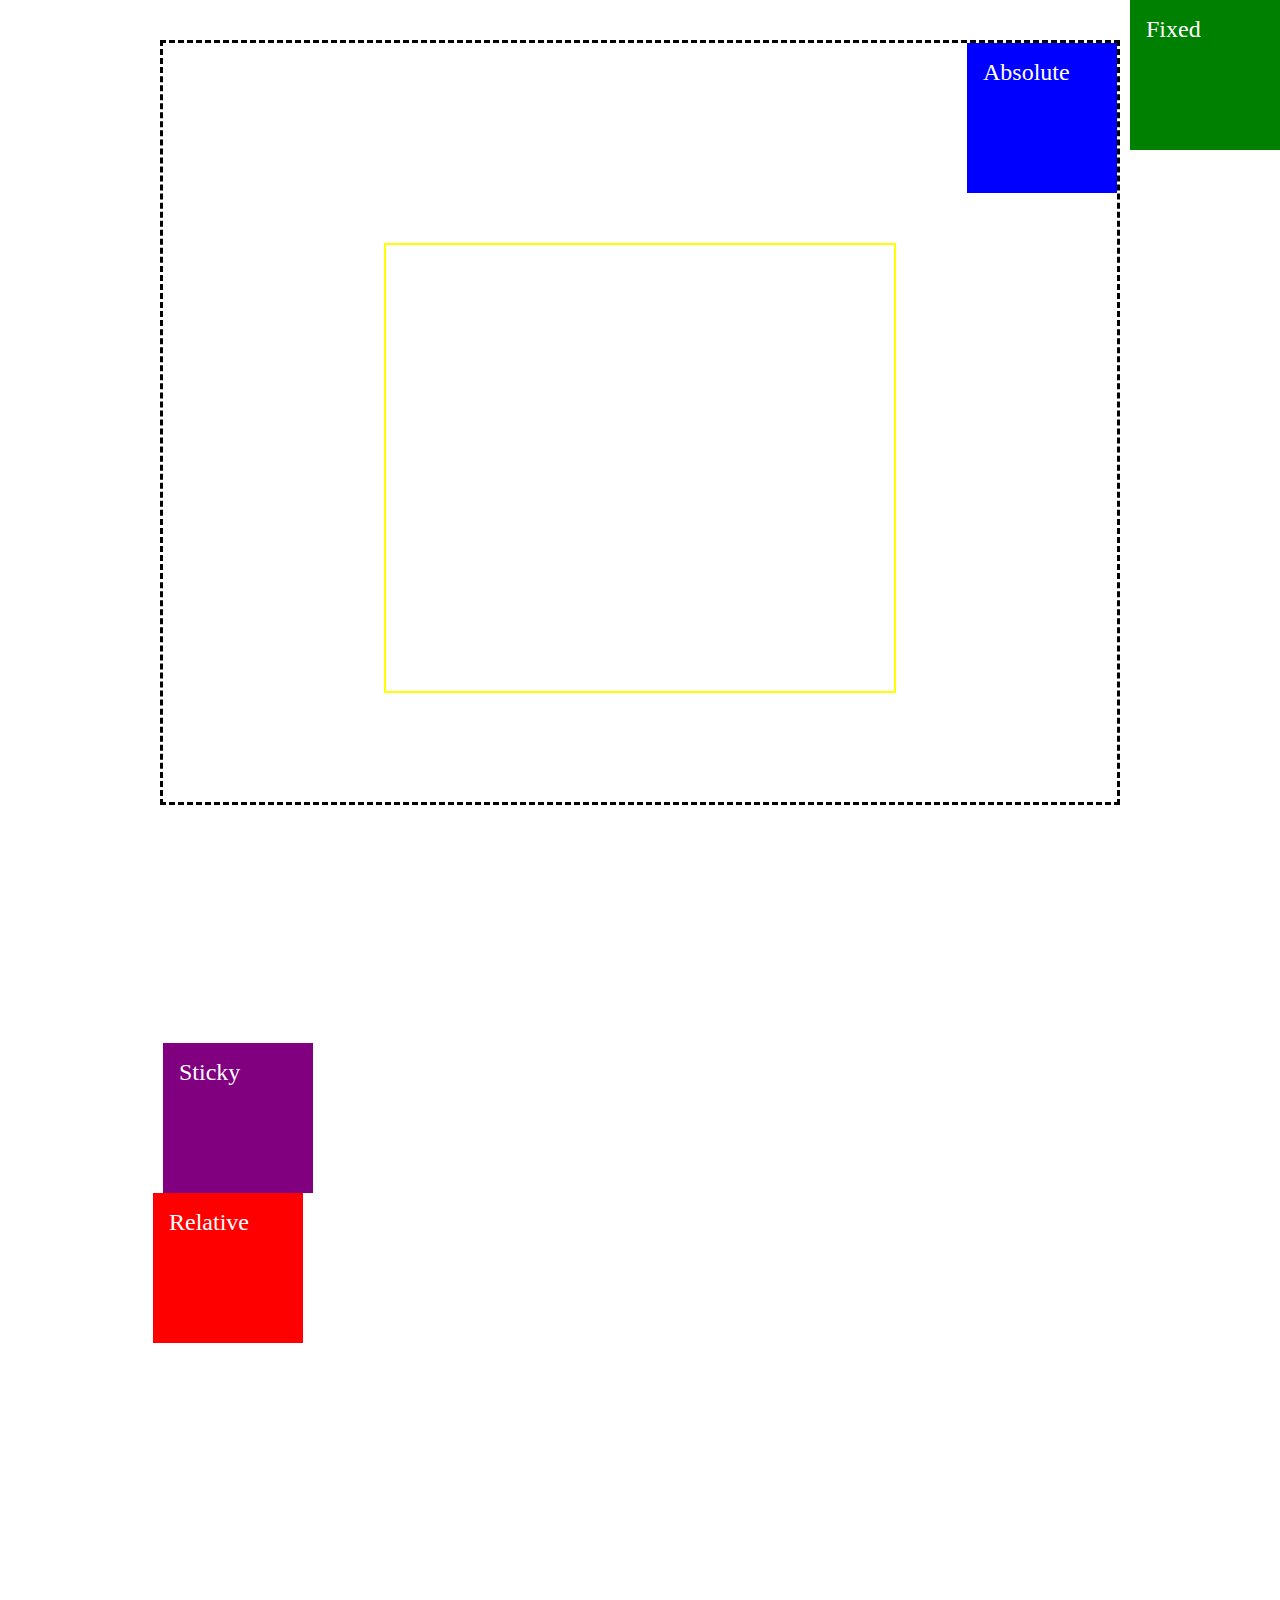
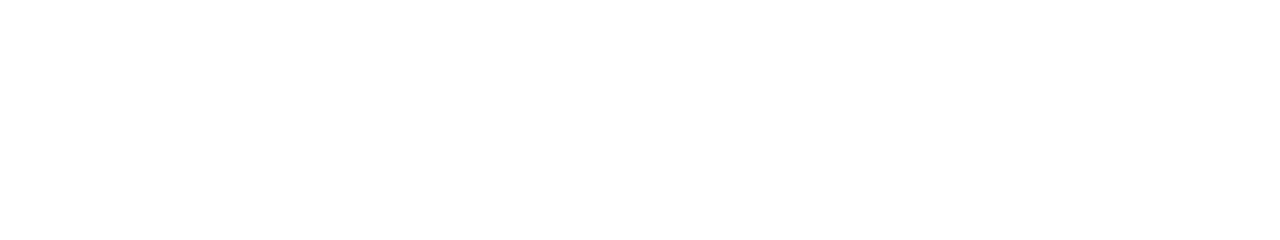
==== Lesson10/index.html @ 63161b92 "Update" ====
<!DOCTYPE html>
<html lang="en">
<head>
    <meta charset="UTF-8">
    <meta name="viewport" content="width=device-width, initial-scale=1.0">
    <title>Document</title>
    <link rel="stylesheet" href="style.css">
</head>
<body>
    <div class="outer-container">
        <div class="inner-container">
            <div class="box absolute">
                <p>Absolute</p>
            </div>
            
        </div>
        <div class="box relative">
            <p>Relative</p>
        </div>
        <div class="box fixed">
            <p>Fixed</p>
        </div>
        <div class="box sticky">
            <p>Sticky</p>
        </div>
    </div>
    
</body>
</html>
---- Lesson10/style.css ----
* {
    margin: 0;
    padding: 0;
    box-sizing: border-box;
}
body {
    font-size: 1.5rem;
    min-height: 200vh;
}

.outer-container {
    border: 3px dashed black;
    width: 75vw;
    height: 85vh;
    margin: 40px auto;
    position: relative;

}

.box {
    width: 150px;
    height: 150px;
    color: white;
    padding: 1rem;
}

.inner-container {
    border: 2px solid yellow;
    width: 40vw;
    height: 50vh;
    margin: 200px auto;
    /* position: relative; */
}

.absolute {
    background-color: blue;
    position: absolute; 
    top: 0;
    right: 0px;
    z-index: 1;
}


.relative {
    background: red;
    position: relative;
    top: 300px;
    right: 10px;
}
.fixed {
    background-color: green;
    position: fixed;
    top: 0;
    right: 0;
}

.sticky {
    background-color: purple;
    position: sticky;
    top: 0;
}
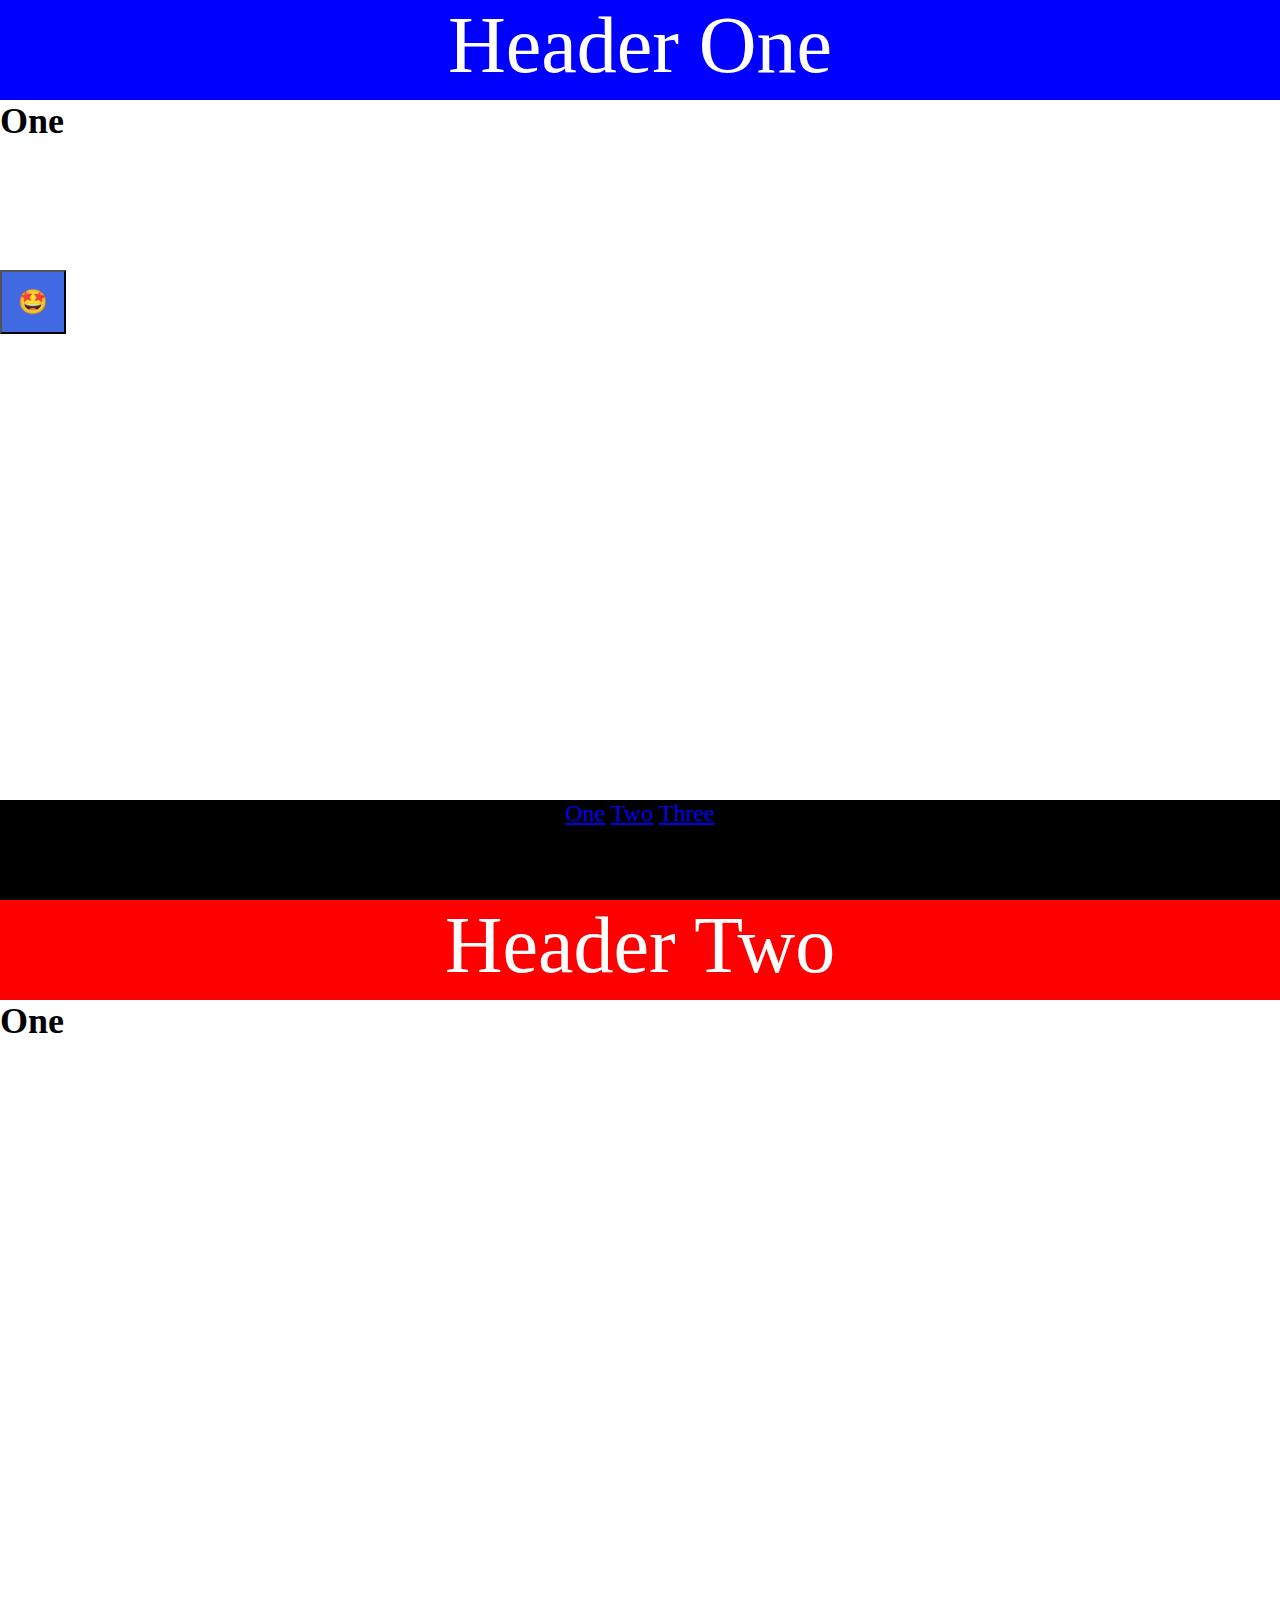
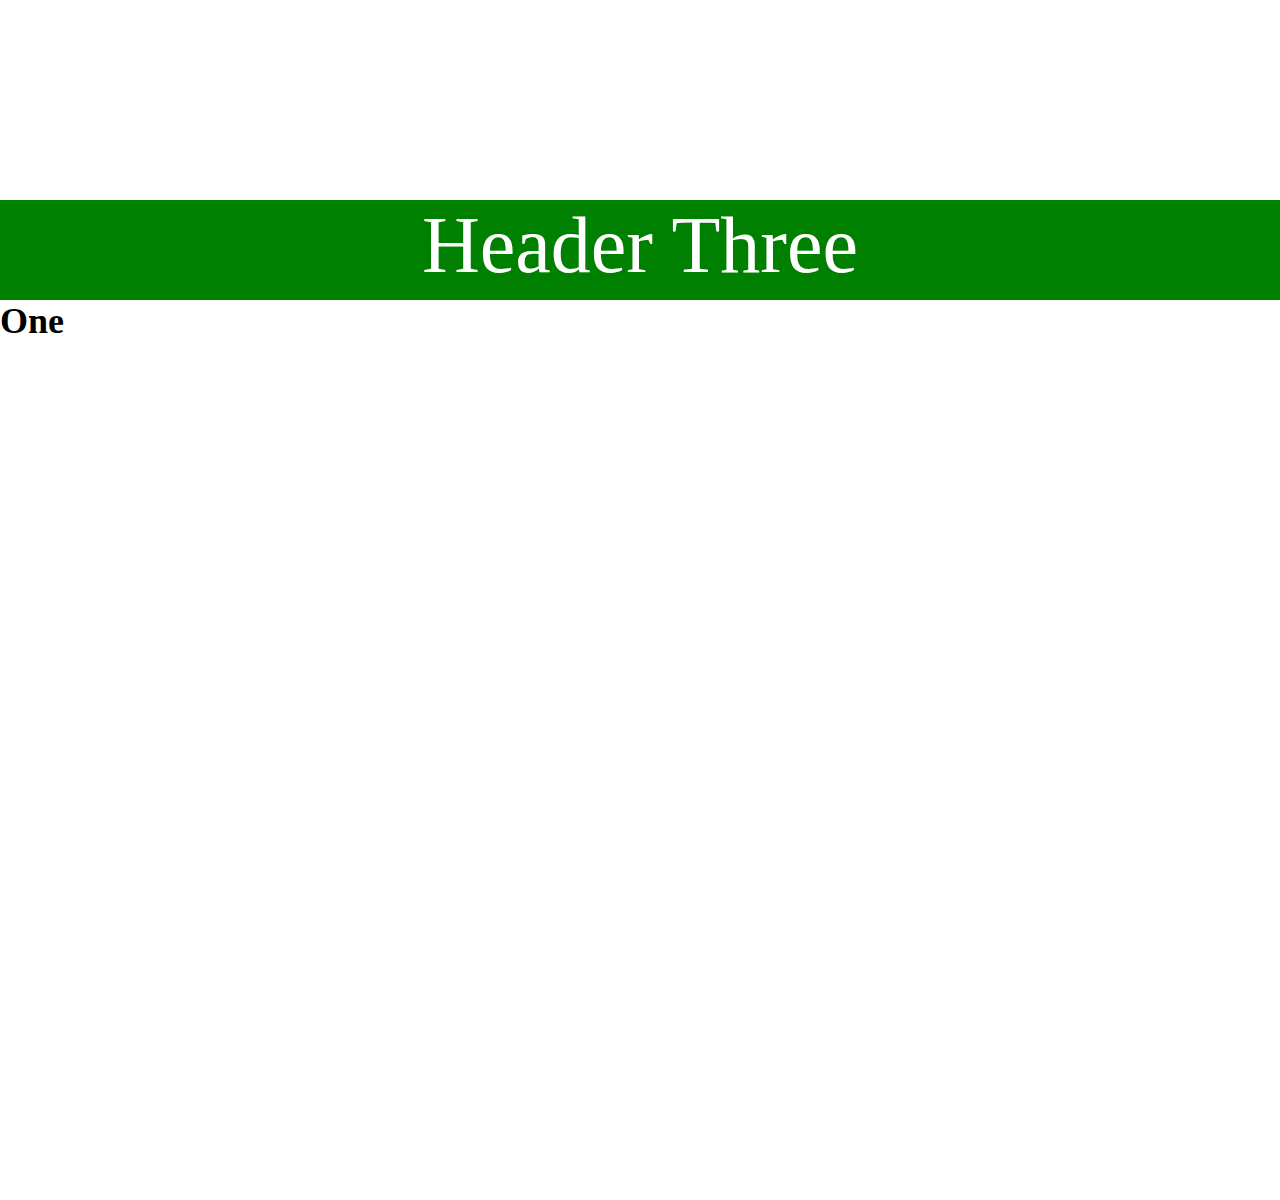
==== commit 874e67c0: "Update position" ====
--- a/Lesson10/index.html
+++ b/Lesson10/index.html
@@ -7,7 +7,7 @@
     <link rel="stylesheet" href="style.css">
 </head>
 <body>
-    <div class="outer-container">
+    <!-- <div class="outer-container">
         <div class="inner-container">
             <div class="box absolute">
                 <p>Absolute</p>
@@ -23,7 +23,25 @@
         <div class="box sticky">
             <p>Sticky</p>
         </div>
-    </div>
-    
+    </div> -->
+    <button class="social">🤩</button>
+    <section id="one">
+        <header class="blue">Header One</header>
+        <h2>One</h2>
+    </section>
+    <section id="two">
+        <header class="red">Header Two</header>
+        <h2>One</h2>
+    </section>
+    <section id="three">
+        <header class="green">Header Three</header>
+        <h2>One</h2>
+    </section>
+    <footer>
+        <a href="#one">One</a>
+        <a href="#two">Two</a>
+        <a href="#three">Three</a>
+    </footer>
+
 </body>
 </html>--- a/Lesson10/style.css
+++ b/Lesson10/style.css
@@ -58,4 +58,58 @@
     background-color: purple;
     position: sticky;
     top: 0;
+}
+html {
+    scroll-behavior: smooth;
+}
+
+section {
+    height: 100vh;
+
+}
+
+.blue {
+    background-color: blue;
+}
+.red {
+    background-color: red;
+}
+.green {
+    background-color: green;
+}
+
+header, footer {
+    color: white;
+    text-align: center;
+    height: 100px;
+}
+
+header {
+    position: sticky;
+    top: 0;
+    font-size: 5rem;
+
+}
+
+footer {
+    background-color: black;
+    position: sticky;
+    bottom: 0;
+    /* width: 100%; */
+    font-size: 1.5rem;
+}
+
+a:visited {
+    color: white;
+}
+
+.social {
+    background-color: royalblue;
+    color: white;
+    font-size: inherit;
+    padding: 1rem;
+    position: fixed;
+    top: 30%;
+    left: 0;
+    z-index: 1;
 }